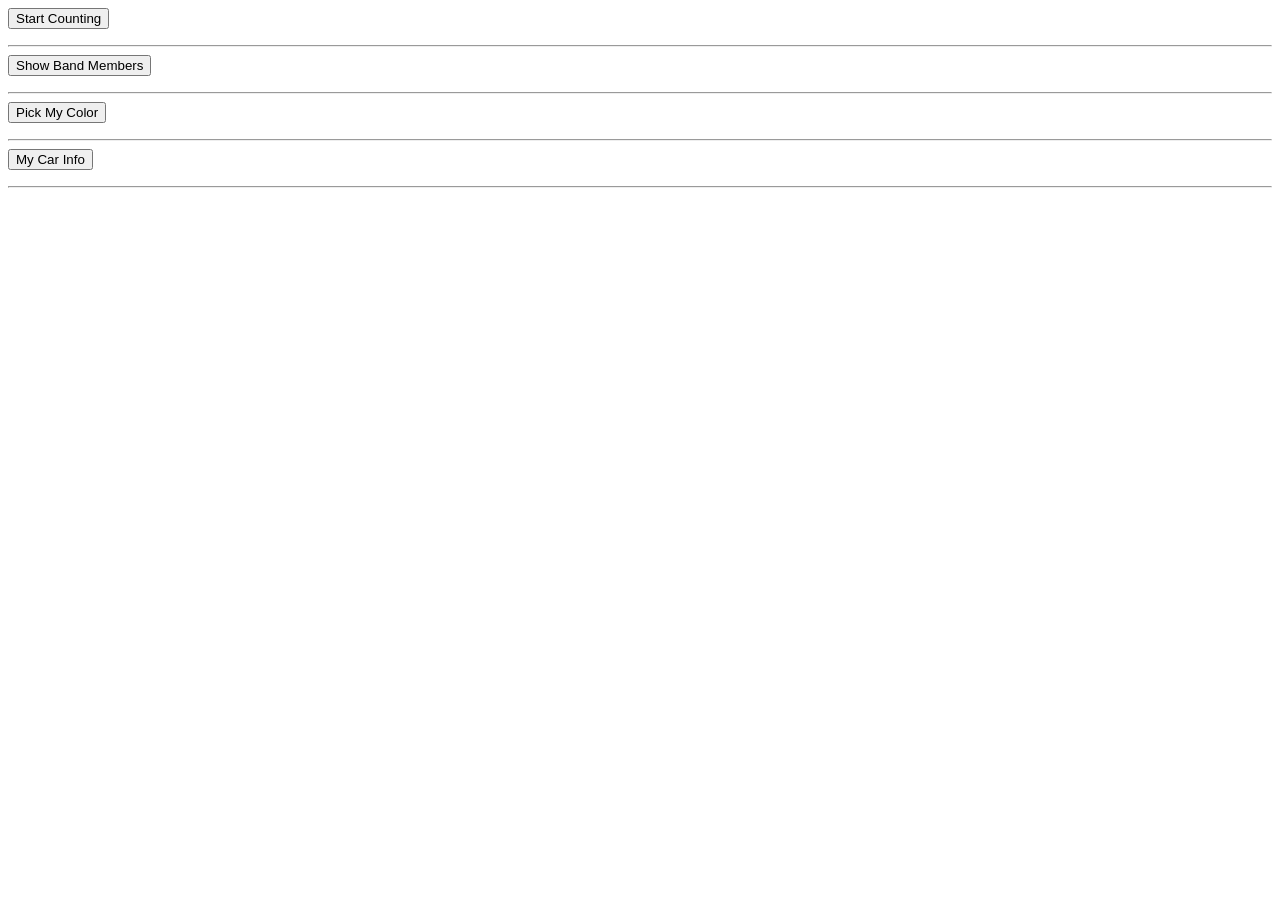
==== Basic-JavaScript_Projects/Project10_loops_arrays/index.html @ 60775545 "update" ====
<!DOCTYPE html>
<html lang="en">
<head>
    <meta charset="UTF-8">
    <title>My Loops and Arrays Project</title>
    <script src="JS/main.js" defer></script>
</head>

<body>

    <!-- While Loop Section -->
    <button onclick="startCounting()">Start Counting</button>
    <p id="countDisplay"></p>
    <hr>

    <!-- For Loop Section -->
    <button onclick="showBand()">Show Band Members</button>
    <p id="bandList"></p>
    <hr>

    <!-- Array Section -->
    <button onclick="favoriteColor()">Pick My Color</button>
    <p id="colorResult"></p>
    <hr>

    <!-- Object Section -->
    <button onclick="showCar()">My Car Info</button>
    <p id="carInfo"></p>
    <hr>

</body>
</html>
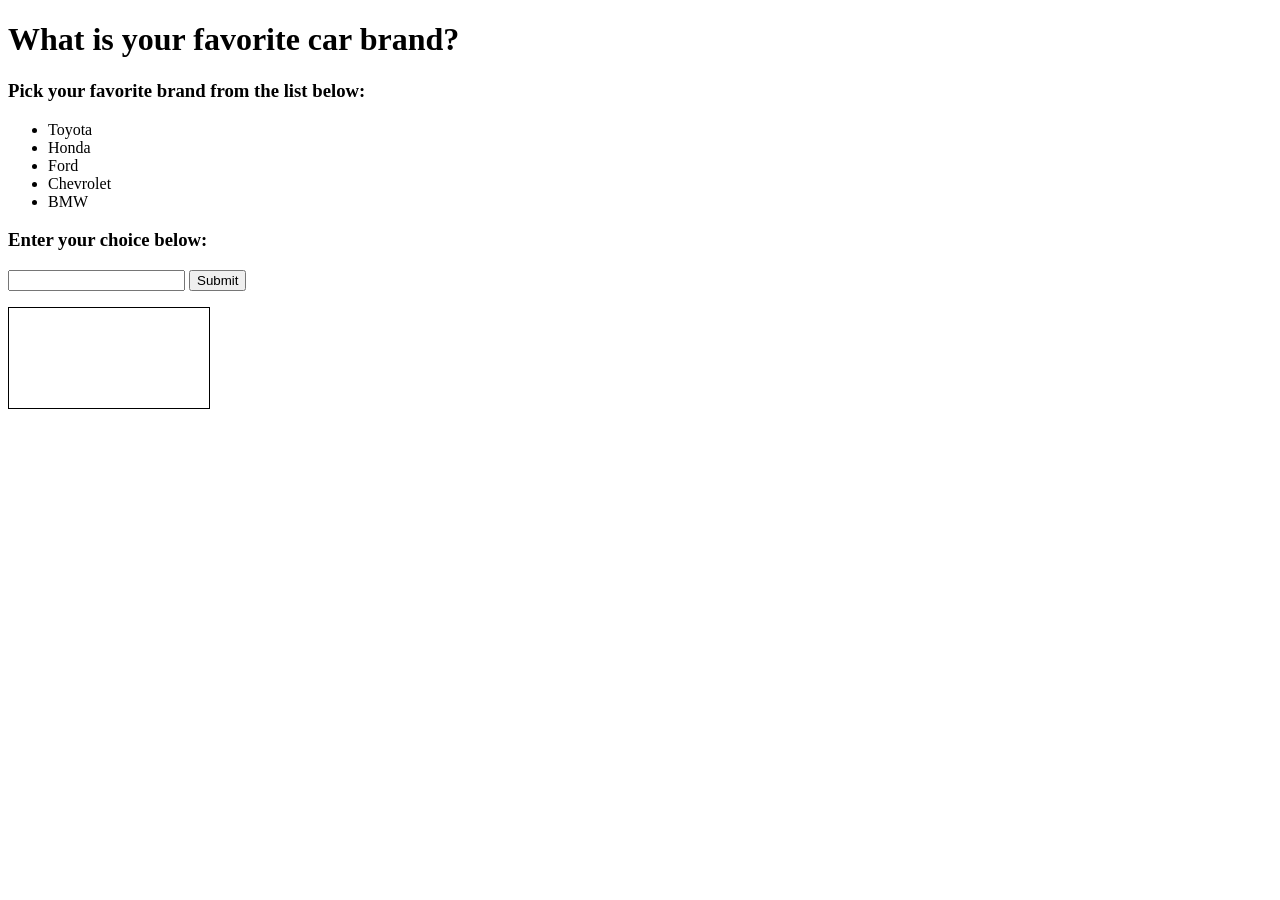
==== commit f77c6243: "TicTacToe game" ====
--- a/Basic-JavaScript_Projects/Project10_loops_arrays/index.html
+++ b/Basic-JavaScript_Projects/Project10_loops_arrays/index.html
@@ -2,32 +2,28 @@
 <html lang="en">
 <head>
     <meta charset="UTF-8">
-    <title>My Loops and Arrays Project</title>
+    <title>What is your favorite car brand?</title>
     <script src="JS/main.js" defer></script>
 </head>
 
 <body>
 
-    <!-- While Loop Section -->
-    <button onclick="startCounting()">Start Counting</button>
-    <p id="countDisplay"></p>
-    <hr>
+    <h1>What is your favorite car brand?</h1>
+    <h3>Pick your favorite brand from the list below:</h3>
+    <ul>
+        <li>Toyota</li>
+        <li>Honda</li>
+        <li>Ford</li>
+        <li>Chevrolet</li>
+        <li>BMW</li>
+    </ul>
+    <h3>Enter your choice below:</h3>
+ 
+    <input id="Brand_Input" type="text">
+    <button onclick="checkBrand()">Submit</button>
+    <p id="Output"></p>
 
-    <!-- For Loop Section -->
-    <button onclick="showBand()">Show Band Members</button>
-    <p id="bandList"></p>
-    <hr>
-
-    <!-- Array Section -->
-    <button onclick="favoriteColor()">Pick My Color</button>
-    <p id="colorResult"></p>
-    <hr>
-
-    <!-- Object Section -->
-    <button onclick="showCar()">My Car Info</button>
-    <p id="carInfo"></p>
-    <hr>
-
+    <canvas id="myCanvas" width="200" height="100" style="border:1px solid #000000;"></canvas>
 </body>
 </html>
 
